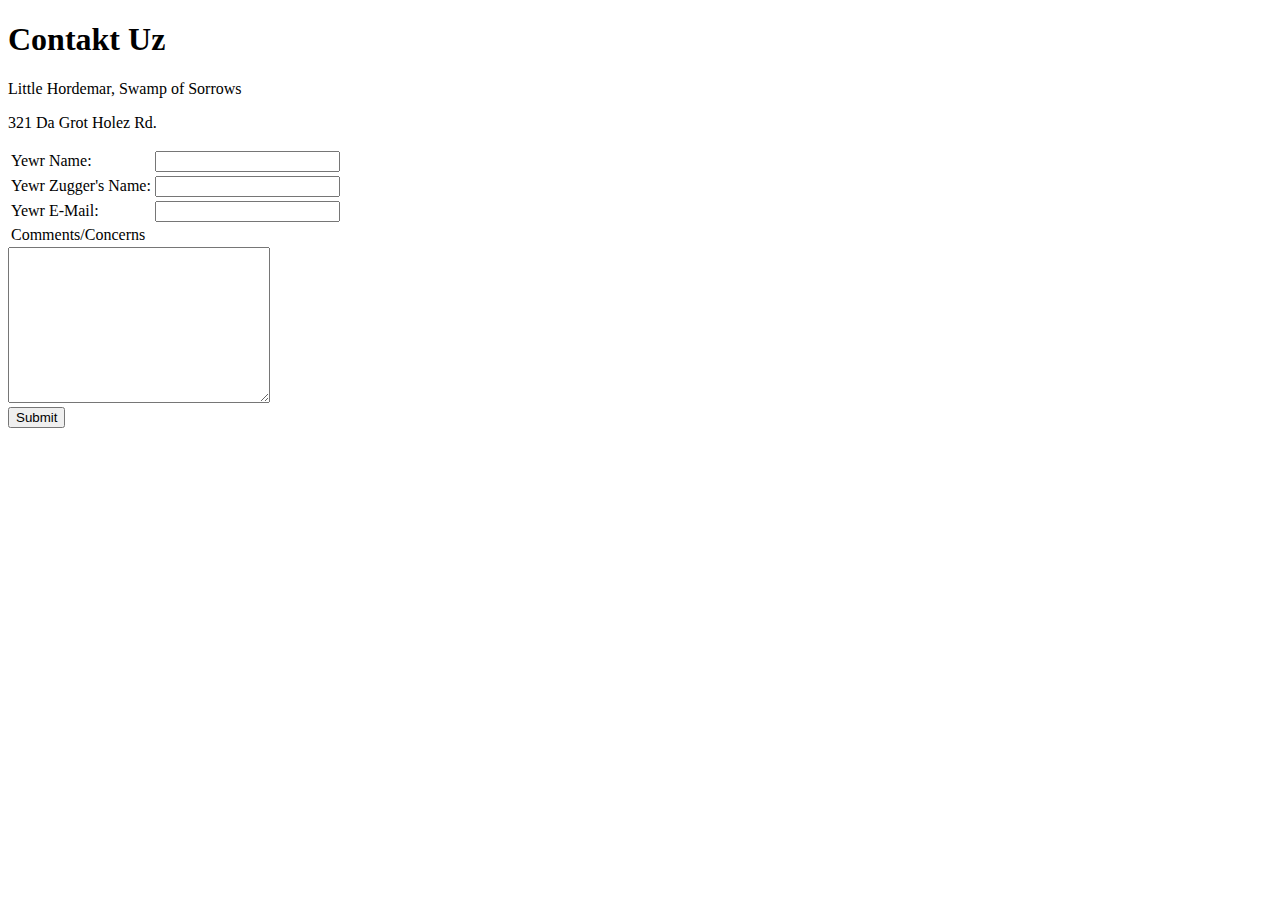
==== contactForm.html @ 1f7d633b "uploaded initial files" ====
<!DOCTYPE html>
<html>
  <head>
    <meta charset="UTF-8" />
    <title>Contakt Uz</title>
  </head>
  <body>
    <h1>Contakt Uz</h1>
    <p>Little Hordemar, Swamp of Sorrows</p>
    <p>321 Da Grot Holez Rd.</p>
    <form action="mailto:jedimariojeff@gmail.com" method="post" enctype="text/plain">
      <table>
        <tr>
          <td>
            <label>Yewr Name:</label>
          </td>
          <td><input type="text" name="yourName" value="" /></td>
        </tr>
        <tr>
          <td><label>Yewr Zugger's Name:</label></td>
          <td><input type="text" name="charName" value="" /></td>
        </tr>
        <tr>
          <td><label>Yewr E-Mail:</label></td>
          <td><input type="email" name="yourEmail" value="" /></td>
        </tr>
        <tr>
          <td><label>Comments/Concerns</label></td>
        </tr>
      </table>
      <textarea name="yourMessage" cols="30" rows="10"></textarea><br>
      <input type="submit" name="">
    </form>
  </body>
</html>
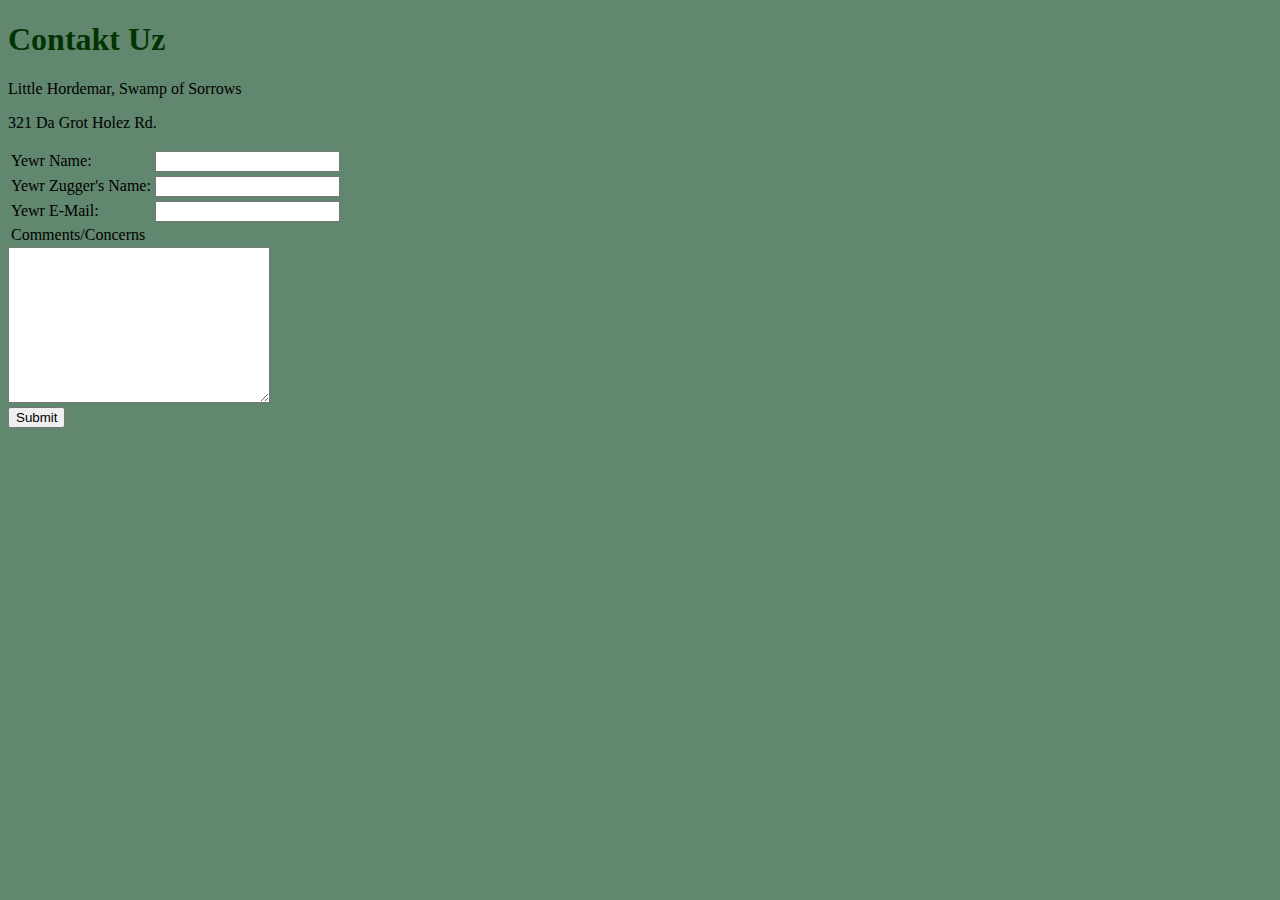
==== commit 11e21810: "gh" ====
--- a/contactForm.html
+++ b/contactForm.html
@@ -3,12 +3,13 @@
   <head>
     <meta charset="UTF-8" />
     <title>Contakt Uz</title>
+    <link rel="stylesheet" href="css/styles.css">
   </head>
   <body>
     <h1>Contakt Uz</h1>
     <p>Little Hordemar, Swamp of Sorrows</p>
     <p>321 Da Grot Holez Rd.</p>
-    <form action="mailto:jedimariojeff@gmail.com" method="post" enctype="text/plain">
+    <form action="index.html">
       <table>
         <tr>
           <td>
--- a/css/styles.css
+++ b/css/styles.css
@@ -0,0 +1,16 @@
+body {
+  background-color: #61876e;
+}
+hr {
+  border-style: dotted none none none;
+  border-block-color: black;
+  background-color: #61876e;
+  border-width: 8px;
+  width: 5%;
+}
+h1 {
+    color: #023302;
+}
+h3 {
+    color: #023302;
+}